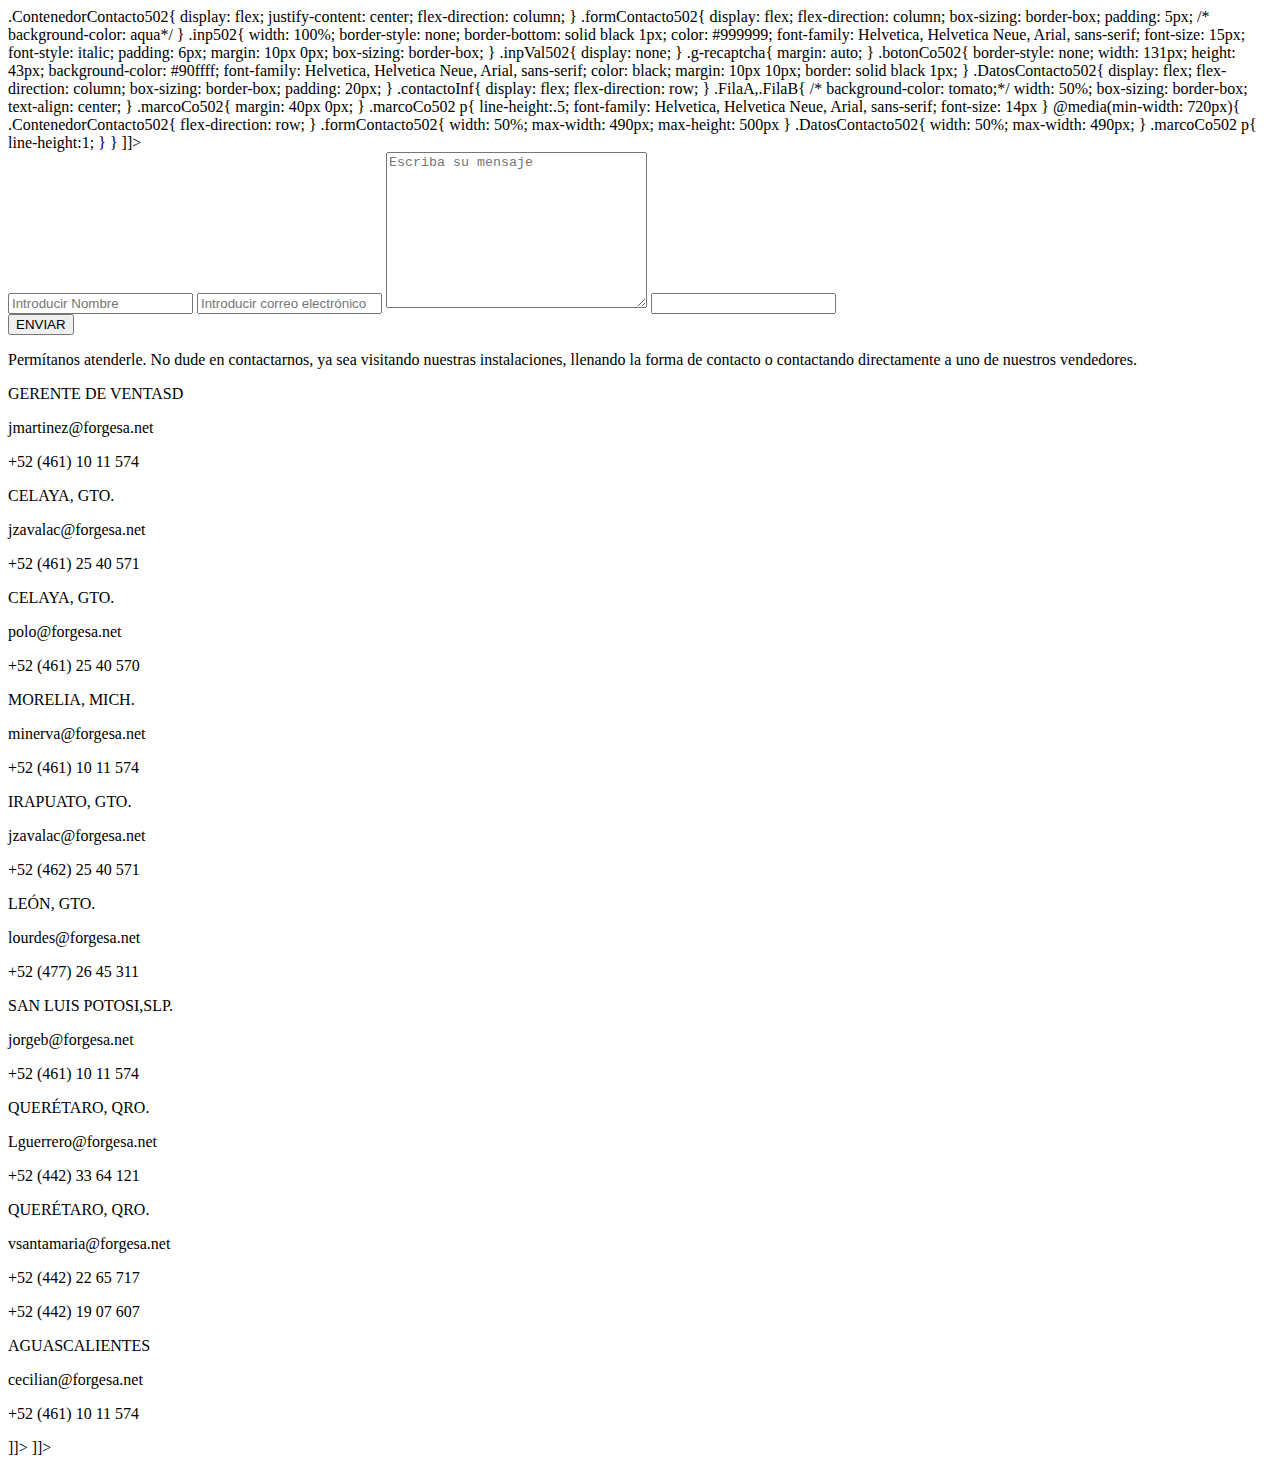
==== Preexport.html @ 3349e3ea "first commit" ====
<?xml version="1.0" encoding="UTF-8"?>
<HTMLWidget name="Formulario captcha" formatNumber="3"
        localization="none" creator="Tod" 
        defaultWidth="600" defaultHeight="800" 
        isResizable="true">
        
   <headHTML>
    <![CDATA[    
      <style>
      .ContenedorContacto502{
            display: flex;
            justify-content: center;
            flex-direction: column;
        }
        .formContacto502{
            display: flex;
            flex-direction: column;    
            box-sizing: border-box;
            padding: 5px;
        /*    background-color: aqua*/
        }
        .inp502{
            width: 100%;
            border-style: none;
            border-bottom: solid black 1px;
            color: #999999;
            font-family: Helvetica, Helvetica Neue, Arial, sans-serif;
            font-size: 15px;
            font-style: italic;
            padding: 6px;
            margin: 10px 0px;
            box-sizing: border-box;
        }
        .inpVal502{
            display: none;
        }
        .g-recaptcha{
            margin: auto;
        }
        .botonCo502{
            border-style: none;
            width: 131px;
            height: 43px;
            background-color: #90ffff;
            font-family: Helvetica, Helvetica Neue, Arial, sans-serif;
            color: black;
            margin: 10px 10px;
            border: solid black 1px;
        }

        .DatosContacto502{    
            display: flex;
            flex-direction: column;
            box-sizing: border-box;
            padding: 20px;
        }
        .contactoInf{
            display: flex;
            flex-direction: row;

        }
        .FilaA,.FilaB{
        /*    background-color: tomato;*/
            width: 50%;
            box-sizing: border-box;
            text-align: center;
        }

        .marcoCo502{
            margin: 40px 0px;

        }
        .marcoCo502 p{
            line-height:.5;
            font-family: Helvetica, Helvetica Neue, Arial, sans-serif;
            font-size: 14px
        }
        @media(min-width: 720px){
            .ContenedorContacto502{
                flex-direction: row;
            }
            .formContacto502{
                width: 50%;
                max-width: 490px;
                max-height: 500px
            }
            .DatosContacto502{
                 width: 50%;
                 max-width: 490px;
            }
            .marcoCo502 p{
            line-height:1;

        }
        }
      
       </style>
     ]]>
    </headHTML>
    
    <pageItemHTML>
    <![CDATA[
           <div class="ContenedorContacto502">

           <form class='formContacto502' id="formContacto502">
                <input class="inp502"type="text" name="nombreContacto" placeholder="Introducir Nombre" id="nombreCo502" required>
                <input class="inp502" type="email" name="emailContacto" placeholder="Introducir correo electrónico" id="emailCo502" required>
                <textarea class="inp502" name="mensaje" id="mensajeCo502" cols="30" rows="10" placeholder="Escriba su mensaje"></textarea>
                <input class="inpVal502" type="text" id="validarCo502">

                <div class="g-recaptcha" data-sitekey="6LccgMcUAAAAALBa5AiPil4RM8qn00yROBXHQbDv"></div>

                <input class="botonCo502" type="submit" value="ENVIAR">
                <div class="Respuesta502" id="Respuesta502"></div>
            </form>

            <div class="DatosContacto502">

               <div class="ContactoTexto">
                   <p>Permítanos atenderle. No dude en contactarnos, ya sea visitando nuestras instalaciones, llenando la forma de contacto o contactando directamente a uno de nuestros vendedores.</p>
               </div>
               <div class="contactoInf">
                   <div class="FilaA">
                   <div class="marcoCo502">
                      <p> GERENTE DE VENTASD</p>
                       <p> jmartinez@forgesa.net</p>
                        <p> +52 (461) 10 11 574</p>
                    </div>

                    <div class="marcoCo502">
                      <p>CELAYA, GTO.</p>
                      <p>jzavalac@forgesa.net</p>
                      <p>+52 (461) 25 40 571</p>      
                    </div>

                     <div class="marcoCo502">
                      <p>CELAYA, GTO.</p>
                      <p>polo@forgesa.net</p>
                      <p>+52 (461) 25 40 570</p>      
                    </div> 

                    <div class="marcoCo502">      
                      <p> MORELIA, MICH.</p>
                       <p> minerva@forgesa.net</p>
                        <p> +52 (461) 10 11 574</p>
                    </div>

                    <div class="marcoCo502">
                      <p> IRAPUATO, GTO.</p>
                       <p>jzavalac@forgesa.net</p>
                        <p>+52 (462) 25 40 571</p>
                    </div>
               </div>

               <div class="FilaB">
                   <div class="marcoCo502">
                  <p> LEÓN, GTO.</p>
                   <p> lourdes@forgesa.net</p>
                    <p>  +52 (477) 26 45 311</p>
                </div>

                <div class="marcoCo502">
                  <p> SAN LUIS POTOSI,SLP.</p>
                   <p> jorgeb@forgesa.net</p>
                    <p> +52 (461) 10 11 574</p>
                </div>

                <div class="marcoCo502">
                  <p> QUERÉTARO, QRO.</p>
                   <p>Lguerrero@forgesa.net</p>
                    <p> +52 (442) 33 64 121</p>
                </div>

                <div class="marcoCo502">             
                  <p> QUERÉTARO, QRO.</p>
                   <p> vsantamaria@forgesa.net</p>
                    <p> +52 (442) 22 65 717</p>
                    <p> +52 (442) 19 07 607</p>
                </div>

                <div class="marcoCo502">
                  <p> AGUASCALIENTES</p>
                   <p> cecilian@forgesa.net</p>
                    <p>  +52 (461) 10 11 574</p>
                </div>
               </div> 


               </div>

            </div>

        </div>       
       ]]>
    </pageItemHTML>
    
    <bodyEndHTML>
        <![CDATA[
           <script src="Direcciones.js"></script>
           <script src="capchaScrip.js"></script>
        ]]>        
    </bodyEndHTML>
    
    
</HTMLWidget>
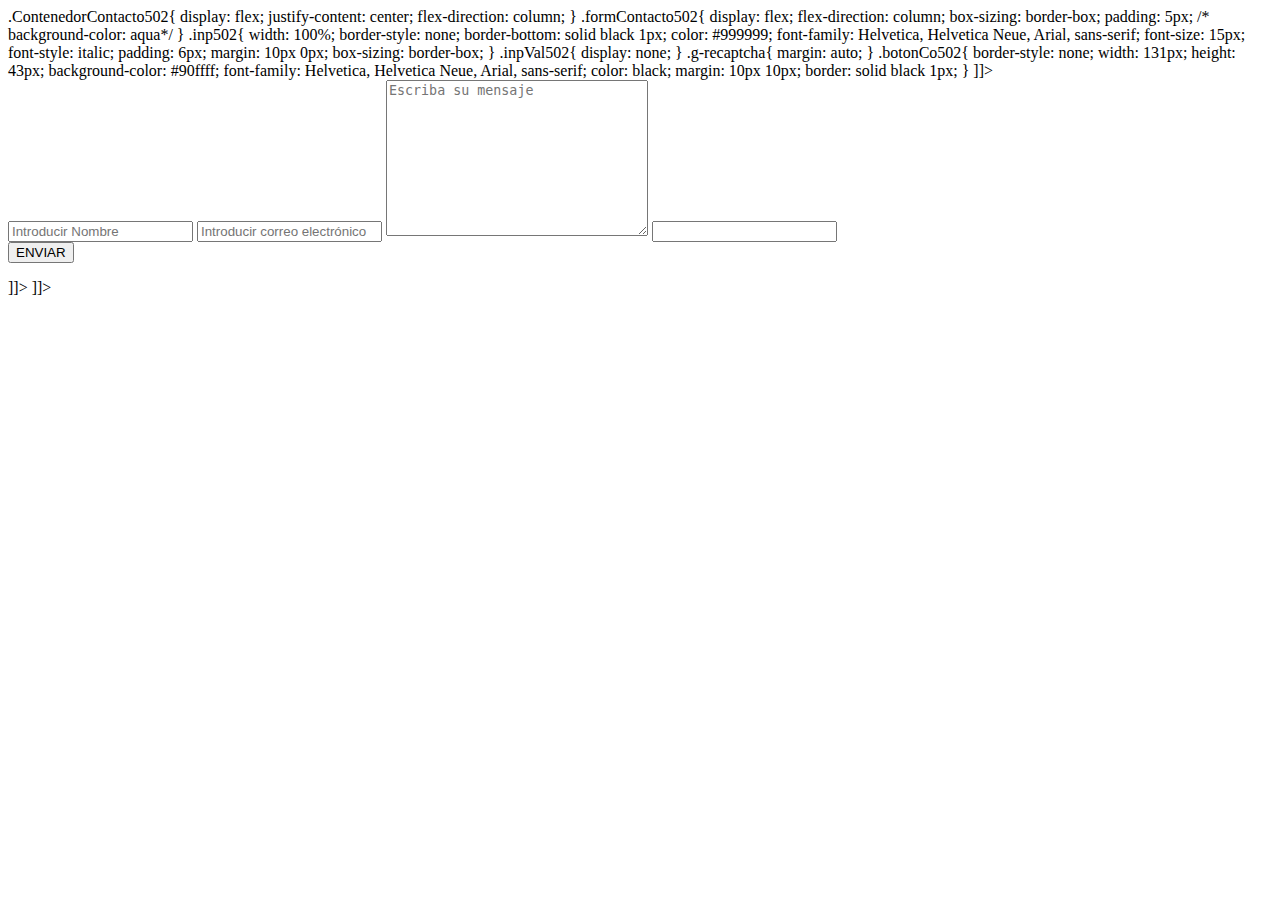
==== commit a9d51208: "Revicion 1" ====
--- a/Preexport.html
+++ b/Preexport.html
@@ -1,13 +1,13 @@
 <?xml version="1.0" encoding="UTF-8"?>
 <HTMLWidget name="Formulario captcha" formatNumber="3"
         localization="none" creator="Tod" 
-        defaultWidth="600" defaultHeight="800" 
+        defaultWidth="450" defaultHeight="100" 
         isResizable="true">
         
    <headHTML>
     <![CDATA[    
       <style>
-      .ContenedorContacto502{
+          .ContenedorContacto502{
             display: flex;
             justify-content: center;
             flex-direction: column;
@@ -47,150 +47,30 @@
             margin: 10px 10px;
             border: solid black 1px;
         }
-
-        .DatosContacto502{    
-            display: flex;
-            flex-direction: column;
-            box-sizing: border-box;
-            padding: 20px;
-        }
-        .contactoInf{
-            display: flex;
-            flex-direction: row;
-
-        }
-        .FilaA,.FilaB{
-        /*    background-color: tomato;*/
-            width: 50%;
-            box-sizing: border-box;
-            text-align: center;
-        }
-
-        .marcoCo502{
-            margin: 40px 0px;
-
-        }
-        .marcoCo502 p{
-            line-height:.5;
-            font-family: Helvetica, Helvetica Neue, Arial, sans-serif;
-            font-size: 14px
-        }
-        @media(min-width: 720px){
-            .ContenedorContacto502{
-                flex-direction: row;
-            }
-            .formContacto502{
-                width: 50%;
-                max-width: 490px;
-                max-height: 500px
-            }
-            .DatosContacto502{
-                 width: 50%;
-                 max-width: 490px;
-            }
-            .marcoCo502 p{
-            line-height:1;
-
-        }
-        }
       
        </style>
+       
+            <script src="https://www.google.com/recaptcha/api.js" async defer></script>
+
      ]]>
     </headHTML>
     
     <pageItemHTML>
     <![CDATA[
            <div class="ContenedorContacto502">
+       
+               <form class='formContacto502' id="formContacto502">
+                    <input class="inp502"type="text" name="nombreContacto" placeholder="Introducir Nombre" id="nombreCo502" required>
+                    <input class="inp502" type="email" name="emailContacto" placeholder="Introducir correo electrónico" id="emailCo502" required>
+                    <textarea class="inp502" name="mensaje" id="mensajeCo502" cols="30" rows="10" placeholder="Escriba su mensaje"></textarea>
+                    <input class="inpVal502" type="text" id="validarCo502">
 
-           <form class='formContacto502' id="formContacto502">
-                <input class="inp502"type="text" name="nombreContacto" placeholder="Introducir Nombre" id="nombreCo502" required>
-                <input class="inp502" type="email" name="emailContacto" placeholder="Introducir correo electrónico" id="emailCo502" required>
-                <textarea class="inp502" name="mensaje" id="mensajeCo502" cols="30" rows="10" placeholder="Escriba su mensaje"></textarea>
-                <input class="inpVal502" type="text" id="validarCo502">
+                    <div class="g-recaptcha" data-sitekey="6LccgMcUAAAAALBa5AiPil4RM8qn00yROBXHQbDv"></div>
 
-                <div class="g-recaptcha" data-sitekey="6LccgMcUAAAAALBa5AiPil4RM8qn00yROBXHQbDv"></div>
-
-                <input class="botonCo502" type="submit" value="ENVIAR">
-                <div class="Respuesta502" id="Respuesta502"></div>
-            </form>
-
-            <div class="DatosContacto502">
-
-               <div class="ContactoTexto">
-                   <p>Permítanos atenderle. No dude en contactarnos, ya sea visitando nuestras instalaciones, llenando la forma de contacto o contactando directamente a uno de nuestros vendedores.</p>
-               </div>
-               <div class="contactoInf">
-                   <div class="FilaA">
-                   <div class="marcoCo502">
-                      <p> GERENTE DE VENTASD</p>
-                       <p> jmartinez@forgesa.net</p>
-                        <p> +52 (461) 10 11 574</p>
-                    </div>
-
-                    <div class="marcoCo502">
-                      <p>CELAYA, GTO.</p>
-                      <p>jzavalac@forgesa.net</p>
-                      <p>+52 (461) 25 40 571</p>      
-                    </div>
-
-                     <div class="marcoCo502">
-                      <p>CELAYA, GTO.</p>
-                      <p>polo@forgesa.net</p>
-                      <p>+52 (461) 25 40 570</p>      
-                    </div> 
-
-                    <div class="marcoCo502">      
-                      <p> MORELIA, MICH.</p>
-                       <p> minerva@forgesa.net</p>
-                        <p> +52 (461) 10 11 574</p>
-                    </div>
-
-                    <div class="marcoCo502">
-                      <p> IRAPUATO, GTO.</p>
-                       <p>jzavalac@forgesa.net</p>
-                        <p>+52 (462) 25 40 571</p>
-                    </div>
-               </div>
-
-               <div class="FilaB">
-                   <div class="marcoCo502">
-                  <p> LEÓN, GTO.</p>
-                   <p> lourdes@forgesa.net</p>
-                    <p>  +52 (477) 26 45 311</p>
-                </div>
-
-                <div class="marcoCo502">
-                  <p> SAN LUIS POTOSI,SLP.</p>
-                   <p> jorgeb@forgesa.net</p>
-                    <p> +52 (461) 10 11 574</p>
-                </div>
-
-                <div class="marcoCo502">
-                  <p> QUERÉTARO, QRO.</p>
-                   <p>Lguerrero@forgesa.net</p>
-                    <p> +52 (442) 33 64 121</p>
-                </div>
-
-                <div class="marcoCo502">             
-                  <p> QUERÉTARO, QRO.</p>
-                   <p> vsantamaria@forgesa.net</p>
-                    <p> +52 (442) 22 65 717</p>
-                    <p> +52 (442) 19 07 607</p>
-                </div>
-
-                <div class="marcoCo502">
-                  <p> AGUASCALIENTES</p>
-                   <p> cecilian@forgesa.net</p>
-                    <p>  +52 (461) 10 11 574</p>
-                </div>
-               </div> 
-
-
-               </div>
-
-            </div>
-
-        </div>       
+                    <input class="botonCo502" type="submit" value="ENVIAR">
+                    <div class="Respuesta502" id="Respuesta502"></div>
+                </form>
+            </div>      
        ]]>
     </pageItemHTML>
     
